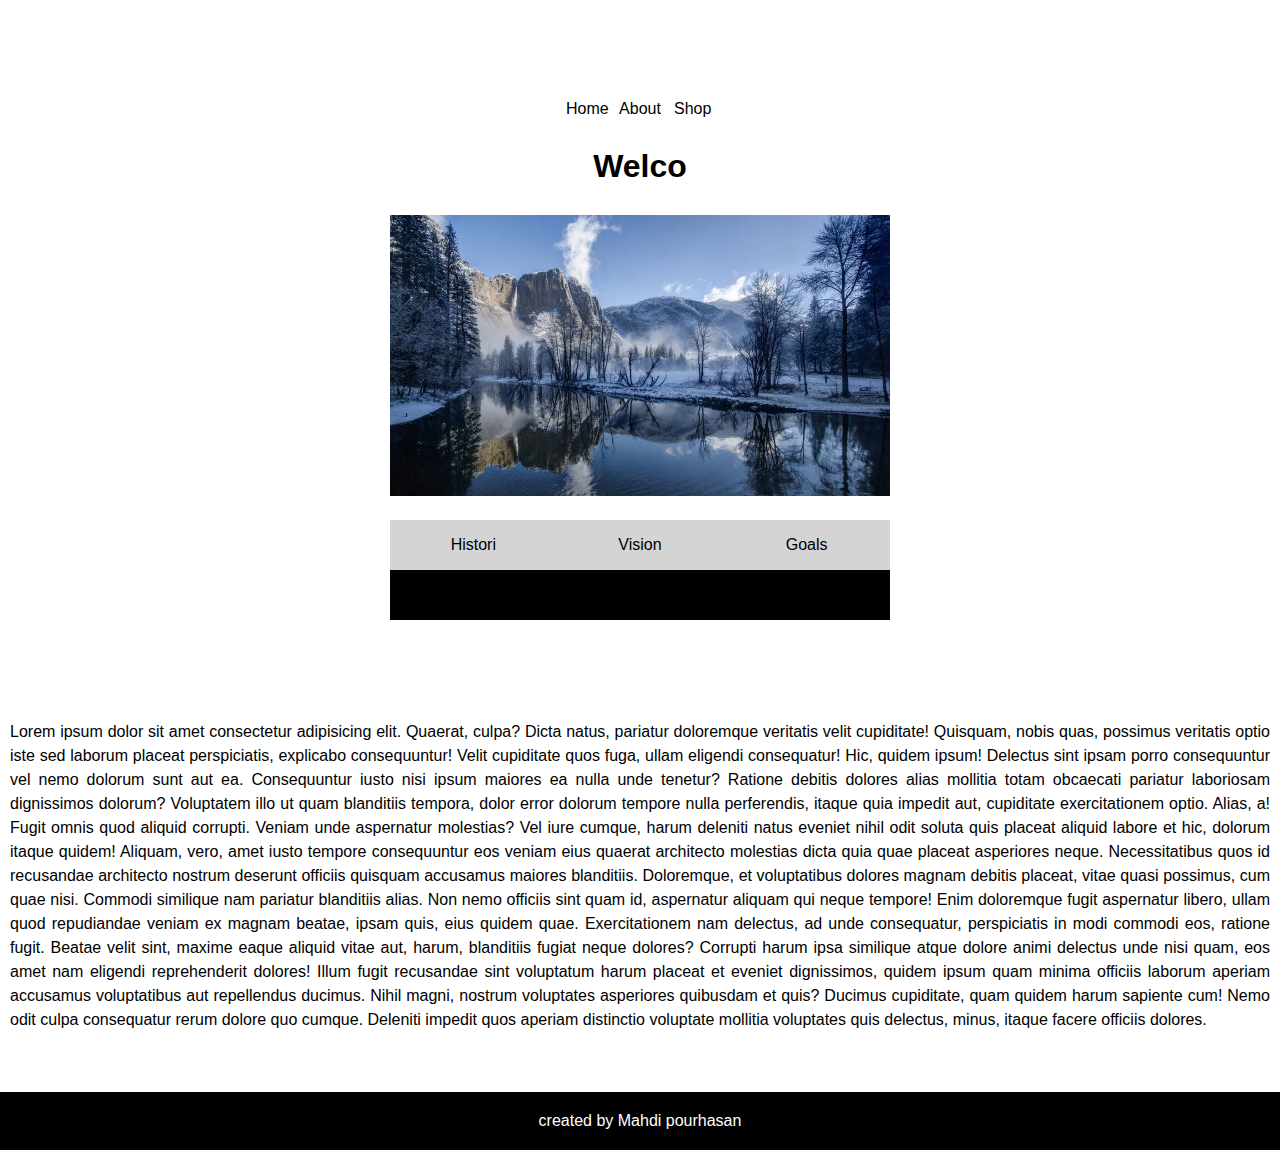
==== index.html @ 113a1164 "add list and image hover" ====
<!DOCTYPE html>
<html lang="en">

<head>
    <meta charset="UTF-8">
    <meta name="viewport" content="width=device-width, initial-scale=1.0">
    <link rel="stylesheet" href="style.css">
    <title>Document</title>
</head>

<body>

    <div class="top">
        <nav>
            <div>Home</div>
            <div>About</div>
            <div>Shop</div>
        </nav>

        <h1 class="Home"></h1>
        <div class="container">
            <div class="imgDownload">
                <a href="#" target="_blank" download>
                    <img src="images/1.jpg" width="500px">
                </a>
                <div class="download">
                    Click to download:
                </div>
            </div>
            <div style="width: 500px;">
                <ul>
                    <li>Histori</li>
                    <li>Vision</li>
                    <li>Goals</li>
                </ul>
                <div class="displayer">
                    <div id="title"></div>
                    <div id="description"></div>
                </div>
            </div>
        </div>
    </div>
    <div class="paragraf" style="padding-top: 100px;">
        Lorem ipsum dolor sit amet consectetur adipisicing elit. Quaerat, culpa? Dicta natus, pariatur doloremque
        veritatis velit cupiditate! Quisquam, nobis quas, possimus veritatis optio iste sed laborum placeat
        perspiciatis, explicabo consequuntur!
        Velit cupiditate quos fuga, ullam eligendi consequatur! Hic, quidem ipsum! Delectus sint ipsam porro
        consequuntur vel nemo dolorum sunt aut ea. Consequuntur iusto nisi ipsum maiores ea nulla unde tenetur?
        Ratione debitis dolores alias mollitia totam obcaecati pariatur laboriosam dignissimos dolorum? Voluptatem illo
        ut quam blanditiis tempora, dolor error dolorum tempore nulla perferendis, itaque quia impedit aut, cupiditate
        exercitationem optio.
        Alias, a! Fugit omnis quod aliquid corrupti. Veniam unde aspernatur molestias? Vel iure cumque, harum deleniti
        natus eveniet nihil odit soluta quis placeat aliquid labore et hic, dolorum itaque quidem!
        Aliquam, vero, amet iusto tempore consequuntur eos veniam eius quaerat architecto molestias dicta quia quae
        placeat asperiores neque. Necessitatibus quos id recusandae architecto nostrum deserunt officiis quisquam
        accusamus maiores blanditiis.
        Doloremque, et voluptatibus dolores magnam debitis placeat, vitae quasi possimus, cum quae nisi. Commodi
        similique nam pariatur blanditiis alias. Non nemo officiis sint quam id, aspernatur aliquam qui neque tempore!
        Enim doloremque fugit aspernatur libero, ullam quod repudiandae veniam ex magnam beatae, ipsam quis, eius quidem
        quae. Exercitationem nam delectus, ad unde consequatur, perspiciatis in modi commodi eos, ratione fugit.
        Beatae velit sint, maxime eaque aliquid vitae aut, harum, blanditiis fugiat neque dolores? Corrupti harum ipsa
        similique atque dolore animi delectus unde nisi quam, eos amet nam eligendi reprehenderit dolores!
        Illum fugit recusandae sint voluptatum harum placeat et eveniet dignissimos, quidem ipsum quam minima officiis
        laborum aperiam accusamus voluptatibus aut repellendus ducimus. Nihil magni, nostrum voluptates asperiores
        quibusdam et quis?
        Ducimus cupiditate, quam quidem harum sapiente cum! Nemo odit culpa consequatur rerum dolore quo cumque.
        Deleniti impedit quos aperiam distinctio voluptate mollitia voluptates quis delectus, minus, itaque facere
        officiis dolores.
    </div>

    <div class="endOfPage">
        created by Mahdi pourhasan
    </div>
    <script src="script.js"></script>
</body>

</html>
---- style.css ----
* {  
    margin: 0;  
    padding: 0;  
    box-sizing: border-box;  
}  

::-webkit-scrollbar {  
    width: 10px;  
    background-color: #000;  
}  

::-webkit-scrollbar-thumb {  
    background-color: #979797;  
    transition: .25s;  
}  

::-webkit-scrollbar-thumb:hover {  
    background-color: #505050;  
}  

body {  
    font-family: 'Poppins', sans-serif;  
    display: flex;  
    flex-direction: column;  
    justify-content: center;  
    align-items: center;  
    text-align: justify;  
}  

.top {  
    display: flex;  
    align-items: center;  
    flex-direction: column;  
    justify-content: center;  
    gap: 30px;  
    text-align: center;  
}  

nav {  
    display: grid;  
    grid-template-columns: 1fr 1fr 1fr;  
    margin-top: 100px;  
    gap: 10px;  
    cursor: pointer;  
    align-items: center;  
}  

ul {  
    list-style-type: none;  
    display: flex;  
    width: 500px;  
    height: 50px;  
    justify-content: space-around;  
}  

li {  
    background-color: #d4d4d4;  
    width: calc(500px / 3);  
    align-items: center;  
    display: flex;  
    justify-content: center;  
    cursor: pointer;  
}  

.whitebg {  
    background-color: #ffffff;  
    box-shadow: 0px 0px 1px black;  
    transition: .25s;  
}  

p {  
    padding: 10px 0px 40px 0px;  
}  

.container {  
    display: flex;  
    justify-content: center;  
    flex-wrap: wrap;  
    gap: 20px;  
}  

.displayer {  
    display: flex;  
    flex-direction: column;  
    gap: 10px;  
    line-height: 1.3;  
    background: rgb(0, 0, 0);  
    color: white;  
    padding: 20px;  
    transition: .25s;  
}  

.paragraf {  
    display: flex;  
    justify-content: center;  
    text-align: justify;  
    line-height: 1.5;  
    padding: 10px;  
}  

.paragraf::selection {  
    background-color: #000;  
    color: white;  
}  

img {  
    width: clamp(100px, 100%, 500px);  
    position: relative;  
    cursor: pointer;  
}  

.download {  
    opacity: 0;  
    font-size: 10px;  
    position: absolute;  
    transition: .25s;  
    background: black;  
    padding: 5px 7px;  
    border-radius: 5px;  
    color: white;  
}  

.download:hover {  
    opacity: 1;  
}  

.imgDownload {  
    text-align: center;  
    color: white;  
}  

.Home {  
    transition: .25s;  
}  

.endOfPage {  
    display: flex;  
    justify-content: center;  
    margin-top: 50px;  
    background-color: black;  
    width: 100%;  
    padding-block: 20px;  
    color: white;  
}  

.dropdown {  
    display: none;  
    position: absolute;  
    top: 100%;  
    left: 0;  
    background-color: white;  
    border: 1px solid #ccc;  
    z-index: 1;  
    opacity: 0;  
    transition: opacity 0.3s ease;  
}  

.dropdown.show {  
    display: block;  
    opacity: 1;  
}
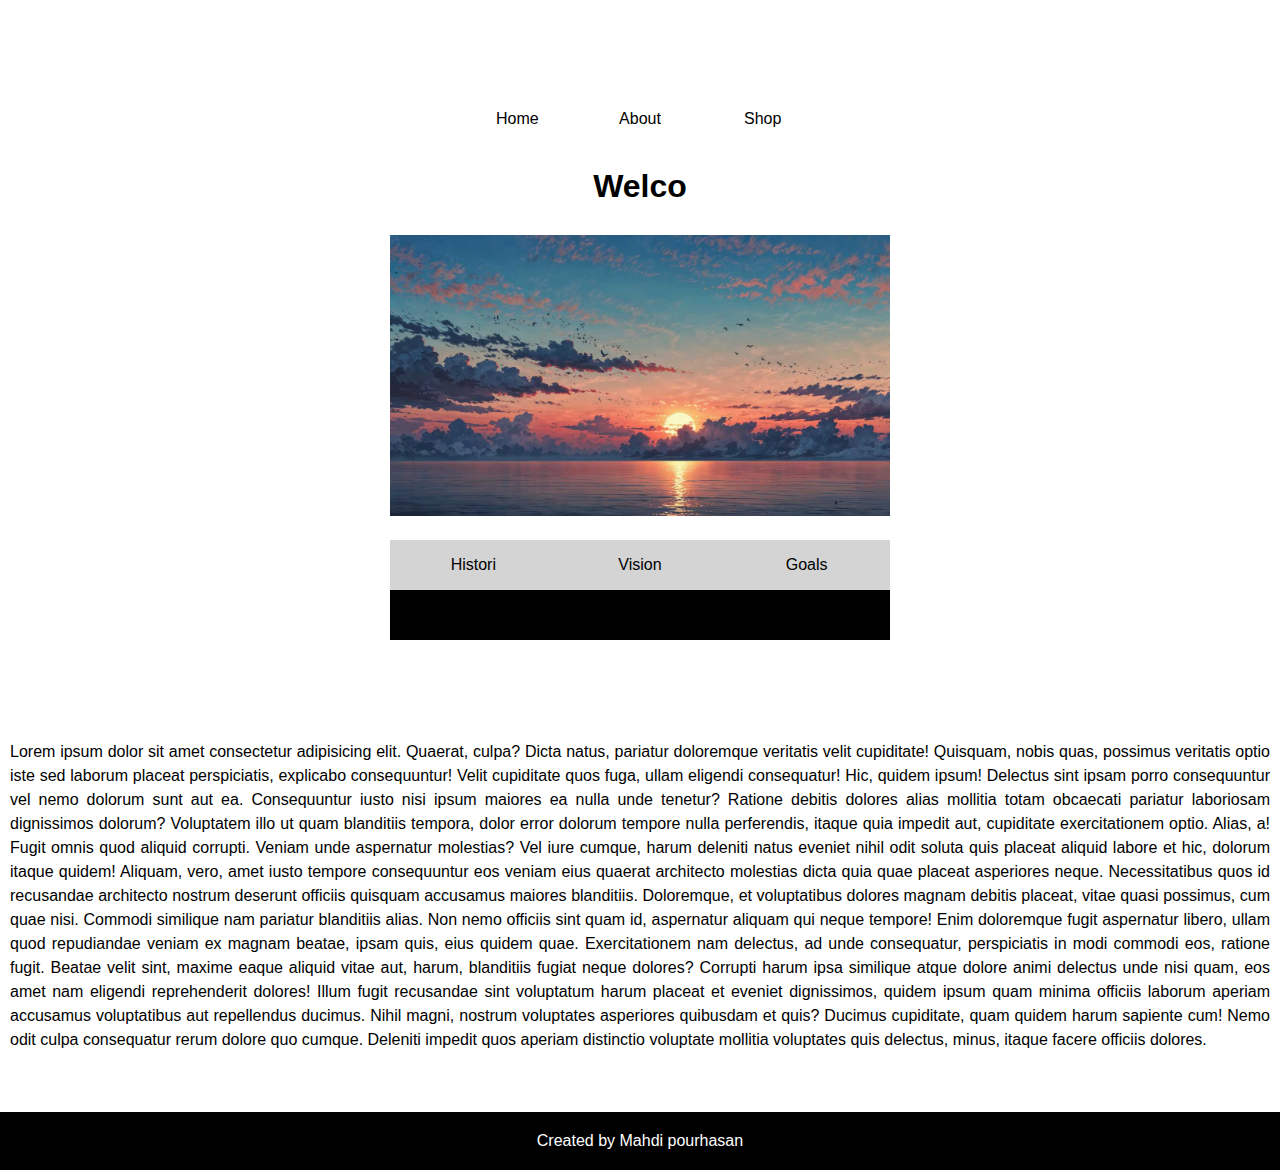
==== commit 623a2562: "capitalization created to Created" ====
--- a/index.html
+++ b/index.html
@@ -69,7 +69,7 @@
     </div>
 
     <div class="endOfPage">
-        created by Mahdi pourhasan
+        Created by Mahdi pourhasan
     </div>
     <script src="script.js"></script>
 </body>
--- a/style.css
+++ b/style.css
@@ -40,10 +40,19 @@
     display: grid;  
     grid-template-columns: 1fr 1fr 1fr;  
     margin-top: 100px;  
-    gap: 10px;  
+    gap: 50px;  
     cursor: pointer;  
-    align-items: center;  
+    align-items: center;
 }  
+
+nav div{
+    transition: .25s;
+    padding: 10px 15px;
+}
+
+nav div:hover{
+    box-shadow: 0px 0px 5px lightgray;
+}
 
 ul {  
     list-style-type: none;  
@@ -106,8 +115,13 @@
 img {  
     width: clamp(100px, 100%, 500px);  
     position: relative;  
-    cursor: pointer;  
+    cursor: pointer;
+    transition: .25s;
 }  
+
+img:hover{
+    transform: scale(1.01);
+}
 
 .download {  
     opacity: 0;  
